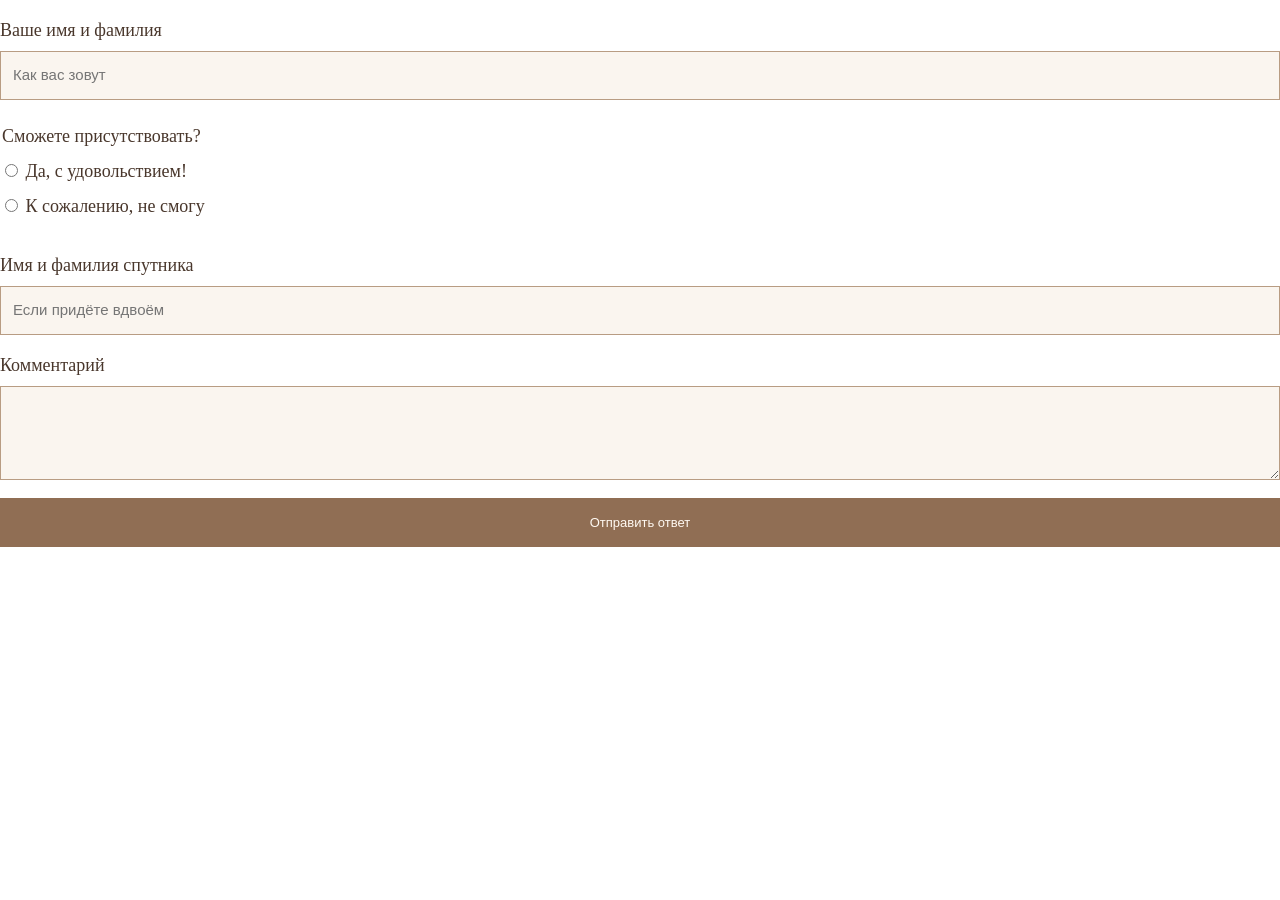
==== google-apps-script/Form.html @ 323def2f "Add files via upload" ====
<!doctype html><html lang="ru"><head><base target="_top"><meta name="viewport" content="width=device-width,initial-scale=1"><style>body{margin:0;color:#49372c;font:18px/1.4 Georgia,serif}label{display:block;margin:18px 0}input:not([type=radio]),textarea{box-sizing:border-box;width:100%;display:block;margin-top:8px;border:1px solid #b89c83;background:#faf5ef;padding:12px;font:15px/1.5 Arial}fieldset{border:0;padding:0;margin:24px 0}fieldset label{margin:10px 0}input[type=radio]{accent-color:#906e54}button{width:100%;border:0;background:#906e54;color:#fff9f2;padding:17px;font:13px Arial;cursor:pointer}button:disabled{opacity:.6}#status{font-size:16px}textarea{resize:vertical}.trap{position:absolute;left:-9999px}</style></head><body><form id="form"><label>Ваше имя и фамилия<input name="name" autocomplete="name" maxlength="150" required placeholder="Как вас зовут"></label><fieldset><legend>Сможете присутствовать?</legend><label><input type="radio" name="attendance" value="Да" required> Да, с удовольствием!</label><label><input type="radio" name="attendance" value="Нет"> К сожалению, не смогу</label></fieldset><label>Имя и фамилия спутника<input name="companion" maxlength="150" placeholder="Если придёте вдвоём"></label><label>Комментарий<textarea name="comment" rows="3" maxlength="1000"></textarea></label><label class="trap" aria-hidden="true">Сайт<input name="website" tabindex="-1" autocomplete="off"></label><button>Отправить ответ</button><p id="status" role="status"></p></form><script>const form=document.querySelector('#form'),button=form.querySelector('button'),status=document.querySelector('#status');form.addEventListener('submit',e=>{e.preventDefault();button.disabled=true;status.textContent='Сохраняем ответ…';google.script.run.withSuccessHandler(()=>{status.textContent='Спасибо! Ваш ответ сохранён.';form.reset();button.disabled=false}).withFailureHandler(()=>{status.textContent='Не удалось подтвердить сохранение. Попробуйте ещё раз или напишите Никите и Надежде.';button.disabled=false}).submitRsvp(Object.fromEntries(new FormData(form)))});</script></body></html>
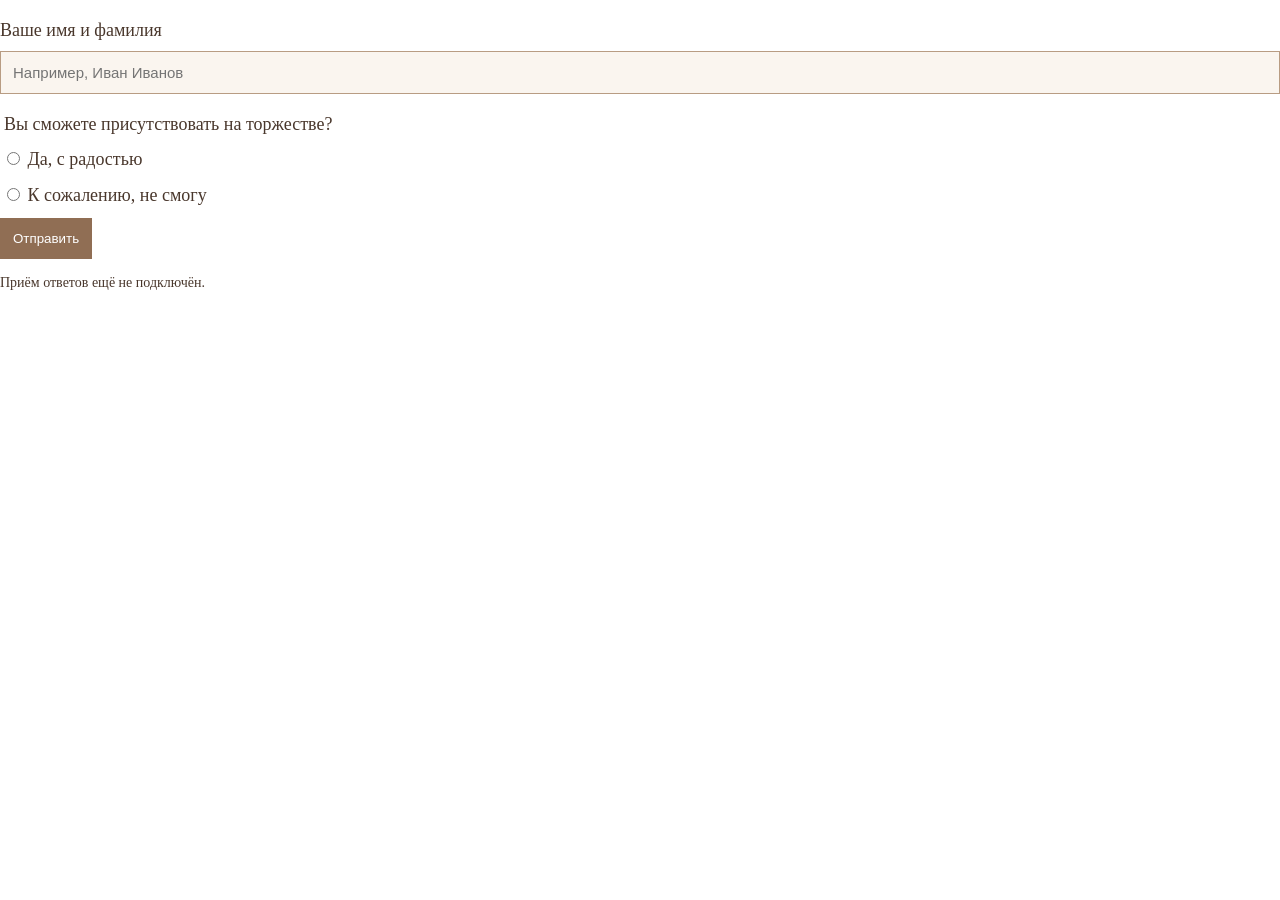
==== commit 2ff31089: "Add files via upload" ====
--- a/google-apps-script/Form.html
+++ b/google-apps-script/Form.html
@@ -1 +1,8 @@
-<!doctype html><html lang="ru"><head><base target="_top"><meta name="viewport" content="width=device-width,initial-scale=1"><style>body{margin:0;color:#49372c;font:18px/1.4 Georgia,serif}label{display:block;margin:18px 0}input:not([type=radio]),textarea{box-sizing:border-box;width:100%;display:block;margin-top:8px;border:1px solid #b89c83;background:#faf5ef;padding:12px;font:15px/1.5 Arial}fieldset{border:0;padding:0;margin:24px 0}fieldset label{margin:10px 0}input[type=radio]{accent-color:#906e54}button{width:100%;border:0;background:#906e54;color:#fff9f2;padding:17px;font:13px Arial;cursor:pointer}button:disabled{opacity:.6}#status{font-size:16px}textarea{resize:vertical}.trap{position:absolute;left:-9999px}</style></head><body><form id="form"><label>Ваше имя и фамилия<input name="name" autocomplete="name" maxlength="150" required placeholder="Как вас зовут"></label><fieldset><legend>Сможете присутствовать?</legend><label><input type="radio" name="attendance" value="Да" required> Да, с удовольствием!</label><label><input type="radio" name="attendance" value="Нет"> К сожалению, не смогу</label></fieldset><label>Имя и фамилия спутника<input name="companion" maxlength="150" placeholder="Если придёте вдвоём"></label><label>Комментарий<textarea name="comment" rows="3" maxlength="1000"></textarea></label><label class="trap" aria-hidden="true">Сайт<input name="website" tabindex="-1" autocomplete="off"></label><button>Отправить ответ</button><p id="status" role="status"></p></form><script>const form=document.querySelector('#form'),button=form.querySelector('button'),status=document.querySelector('#status');form.addEventListener('submit',e=>{e.preventDefault();button.disabled=true;status.textContent='Сохраняем ответ…';google.script.run.withSuccessHandler(()=>{status.textContent='Спасибо! Ваш ответ сохранён.';form.reset();button.disabled=false}).withFailureHandler(()=>{status.textContent='Не удалось подтвердить сохранение. Попробуйте ещё раз или напишите Никите и Надежде.';button.disabled=false}).submitRsvp(Object.fromEntries(new FormData(form)))});</script></body></html>
+<!doctype html><html lang="ru"><head><base target="_top"><meta name="viewport" content="width=device-width,initial-scale=1"><style>body{margin:0;color:#49372c;font:18px/1.4 Georgia}label{display:block;margin:18px 0}input:not([type=radio]){box-sizing:border-box;width:100%;padding:12px;margin-top:8px;border:1px solid #b89c83;background:#faf5ef;font:15px Arial}fieldset{border:0;padding:0}fieldset label{margin:10px 0}button{padding:13px;border:0;background:#906e54;color:white;cursor:pointer}.guest-row{display:flex;gap:6px}.guest-row button{background:transparent;color:#49372c}.guest-hint,#form-status{font-size:14px}#additional-guests[hidden]{display:none}</style></head><body><form id="preview-form"><label>Ваше имя и фамилия<input name="name" autocomplete="name" placeholder="Например, Иван Иванов" maxlength="150" required></label><fieldset><legend>Вы сможете присутствовать на торжестве?</legend><label class="radio"><input type="radio" name="attend" value="Да, с радостью" required> Да, с радостью</label><label class="radio"><input type="radio" name="attend" value="К сожалению, не смогу"> К сожалению, не смогу</label></fieldset><div id="additional-guests" hidden><p>Дополнительные гости</p><p class="guest-hint">Если придёте не один, впишите каждого по имени и фамилии</p><div id="guest-list"></div><button type="button" id="add-guest" class="button outline">Добавить гостя</button></div><button class="button" type="submit">Отправить</button><p id="form-status" role="status" class="form-note">Приём ответов ещё не подключён.</p></form><script>const preview=document.querySelector('#preview-form');
+if(preview){
+ const group=preview.querySelector('#additional-guests'),list=preview.querySelector('#guest-list'),add=preview.querySelector('#add-guest');
+ preview.addEventListener('change',()=>{group.hidden=preview.elements.attend.value!=='Да, с радостью';list.querySelectorAll('input').forEach(i=>i.disabled=group.hidden)});
+ add.addEventListener('click',()=>{if(list.children.length>=12)return;const row=document.createElement('label');row.className='guest-row';const input=document.createElement('input');input.name='guests';input.placeholder='Имя и фамилия';input.maxLength=150;input.required=true;input.setAttribute('aria-label','Имя и фамилия дополнительного гостя');const remove=document.createElement('button');remove.type='button';remove.textContent='Удалить';remove.addEventListener('click',()=>{row.remove();add.disabled=false});row.append(input,remove);list.append(row);add.disabled=list.children.length>=12;input.focus()});
+}
+
+preview.addEventListener('submit',e=>{e.preventDefault();const button=preview.querySelector('button[type=submit]'),status=document.querySelector('#form-status');button.disabled=true;status.textContent='Сохраняем ответ…';const fd=new FormData(preview);google.script.run.withSuccessHandler(()=>{status.textContent='Спасибо! Ваш ответ получен.';button.disabled=false;window.top.postMessage({type:'wedding-rsvp-saved'},'https://tsar-zi.github.io')}).withFailureHandler(()=>{status.textContent='Не удалось подтвердить сохранение. Попробуйте ещё раз или свяжитесь с молодожёнами.';button.disabled=false}).submitRsvp({name:fd.get('name'),attend:fd.get('attend'),guests:fd.getAll('guests')})});</script></body></html>
